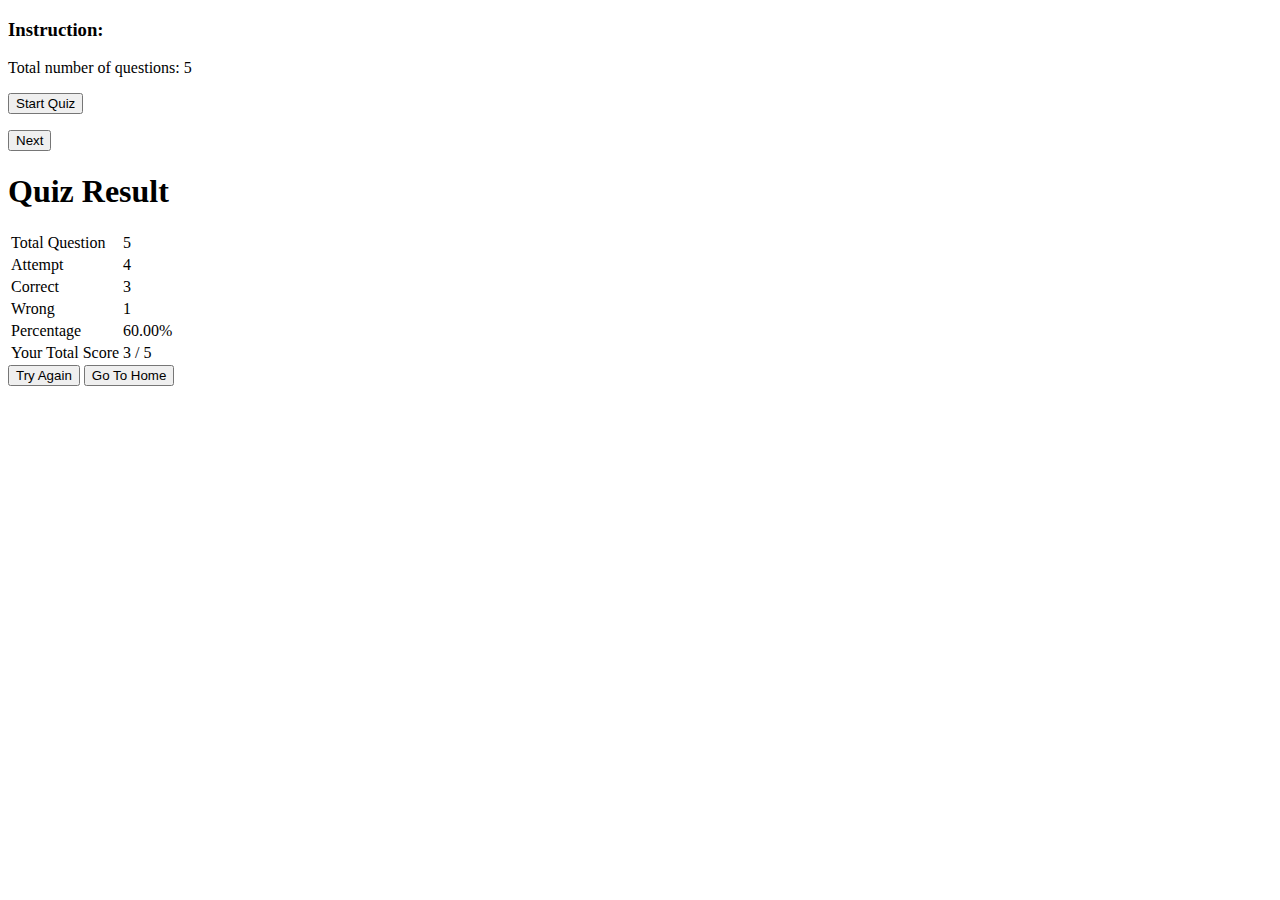
==== index.html @ b62030a7 "Update index.html" ====
<!DOCTYPE html>
<html>
<head>
<title>Quiz App</title>
<meta name="viewport" content="width=device-width, initial-scale=1">
<link rel="stylesheet" href="css/style.css">
</head>
<body>

<div class="home-box custom-box hide">
<h3>Instruction:</h3>
<p>Total number of questions: <span class="total-questions">5</span><p>
<button type="button" class="btn">Start Quiz</button>
</div>

<div class="quiz-box custom-box">
  <div class="question-number">

    </div>
  <div class="question-text">

  </div>
  <div class="option-container">

  </div>
  <div class="next-question-btn">
    <button type="button" class="btn" onclick="next()">Next</button>
  </div>
  <div class="answers-indicator">

  </div>
</div>

<div class="result-box custom-box hide">
  <h1>Quiz Result</h1>
  <table>
    <tr>
      <td>Total Question</td>
      <td><span class="total-question">5</span></td>
</tr>
    <tr>
      <td>Attempt</td>
      <td><span class="total-attempt">4</span></td>
</tr>
    <tr>
      <td>Correct</td>
      <td><span class="total-correct">3</span></td>
</tr>
    <tr>
      <td>Wrong</td>
      <td><span class="total-wrong">1</span></td>
</tr>
    <tr>
      <td>Percentage</td>
      <td><span class="percentage">60.00%</span></td>
</tr>
    <tr>
      <td>Your Total Score</td>
      <td><span class="total-score">3 / 5</span></td>
</tr>
  </table>
    <button type="button" class="btn">Try Again</button>
    <button type="button" class="btn">Go To Home</button>
</div>

  
  <script src="js/questions.js"></script>
  <script src="js/app.js"></script>
</body>
</html>
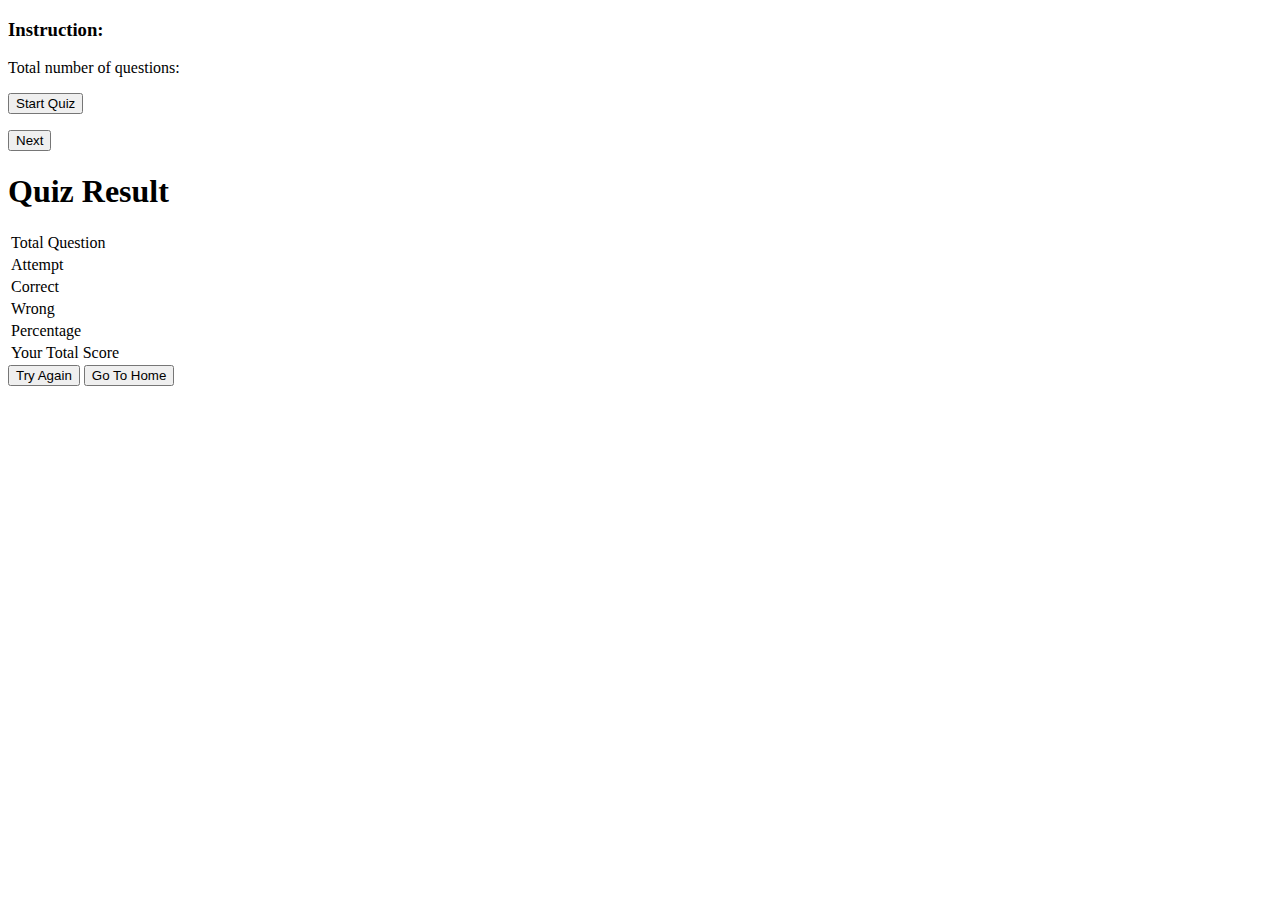
==== commit b0b6a1fc: "Update index.html" ====
--- a/index.html
+++ b/index.html
@@ -7,13 +7,13 @@
 </head>
 <body>
 
-<div class="home-box custom-box hide">
+<div class="home-box custom-box">
 <h3>Instruction:</h3>
-<p>Total number of questions: <span class="total-questions">5</span><p>
-<button type="button" class="btn">Start Quiz</button>
+<p>Total number of questions: <span class="total-questions"></span><p>
+<button type="button" class="btn" onclick="startQuiz()">Start Quiz</button>
 </div>
 
-<div class="quiz-box custom-box">
+<div class="quiz-box custom-box hide">
   <div class="question-number">
 
     </div>
@@ -30,37 +30,36 @@
 
   </div>
 </div>
-
 <div class="result-box custom-box hide">
   <h1>Quiz Result</h1>
   <table>
     <tr>
       <td>Total Question</td>
-      <td><span class="total-question">5</span></td>
+      <td><span class="total-question"></span></td>
 </tr>
     <tr>
       <td>Attempt</td>
-      <td><span class="total-attempt">4</span></td>
+      <td><span class="total-attempt"></span></td>
 </tr>
     <tr>
       <td>Correct</td>
-      <td><span class="total-correct">3</span></td>
+      <td><span class="total-correct"></span></td>
 </tr>
     <tr>
       <td>Wrong</td>
-      <td><span class="total-wrong">1</span></td>
+      <td><span class="total-wrong"></span></td>
 </tr>
     <tr>
       <td>Percentage</td>
-      <td><span class="percentage">60.00%</span></td>
+      <td><span class="percentage"></span></td>
 </tr>
     <tr>
       <td>Your Total Score</td>
-      <td><span class="total-score">3 / 5</span></td>
+      <td><span class="total-score"></span></td>
 </tr>
   </table>
-    <button type="button" class="btn">Try Again</button>
-    <button type="button" class="btn">Go To Home</button>
+    <button type="button" class="btn" onclick="tryAgainQuiz()">Try Again</button>
+    <button type="button" class="btn" onclick="goToHome()">Go To Home</button>
 </div>
 
   
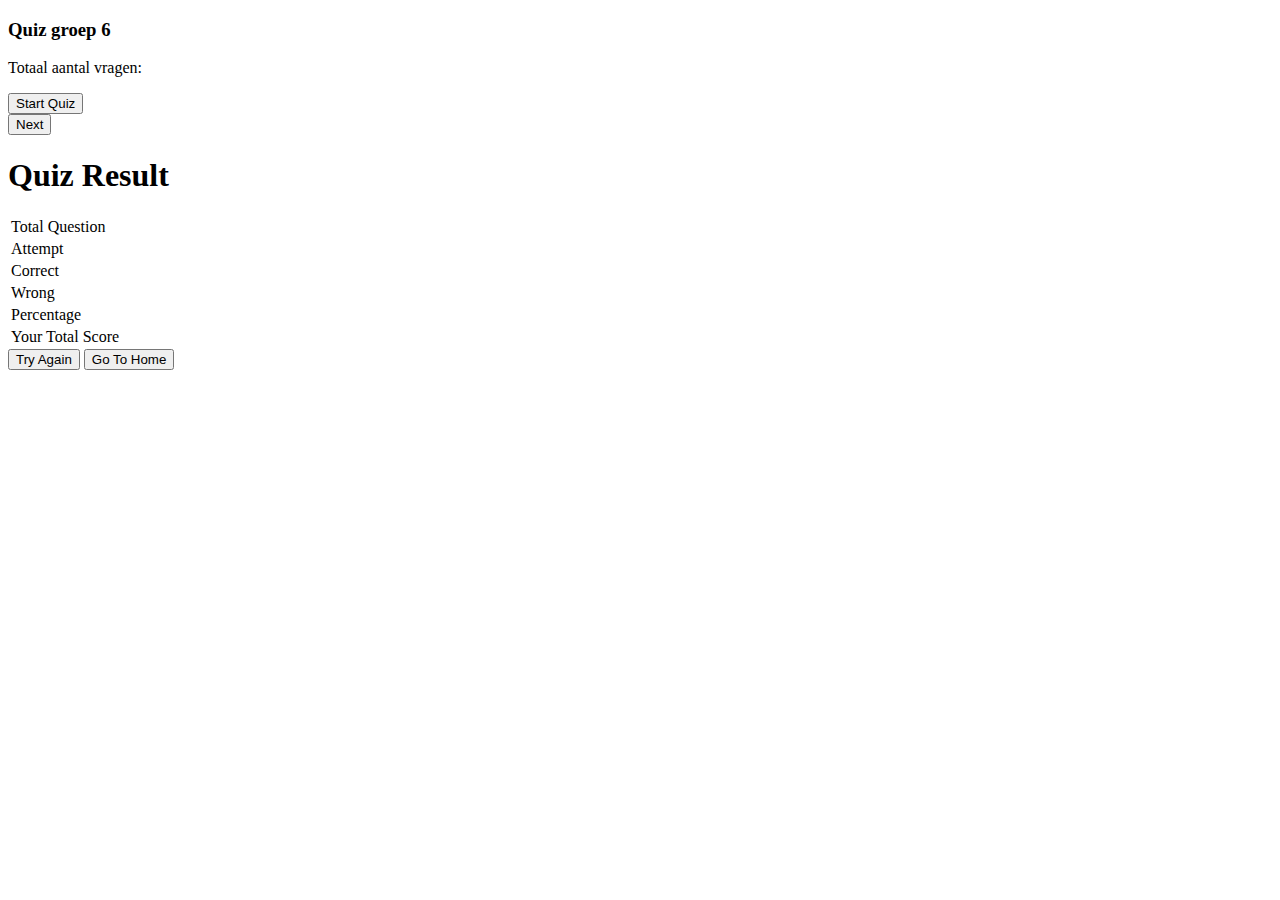
==== commit 29a8e756: "Update index.html" ====
--- a/index.html
+++ b/index.html
@@ -1,69 +1,72 @@
-<!DOCTYPE html>
-<html>
-<head>
-<title>Quiz App</title>
-<meta name="viewport" content="width=device-width, initial-scale=1">
-<link rel="stylesheet" href="css/style.css">
-</head>
-<body>
-
-<div class="home-box custom-box">
-<h3>Instruction:</h3>
-<p>Total number of questions: <span class="total-questions"></span><p>
-<button type="button" class="btn" onclick="startQuiz()">Start Quiz</button>
-</div>
-
-<div class="quiz-box custom-box hide">
-  <div class="question-number">
-
-    </div>
-  <div class="question-text">
-
-  </div>
-  <div class="option-container">
-
-  </div>
-  <div class="next-question-btn">
-    <button type="button" class="btn" onclick="next()">Next</button>
-  </div>
-  <div class="answers-indicator">
-
-  </div>
-</div>
-<div class="result-box custom-box hide">
-  <h1>Quiz Result</h1>
-  <table>
-    <tr>
-      <td>Total Question</td>
-      <td><span class="total-question"></span></td>
-</tr>
-    <tr>
-      <td>Attempt</td>
-      <td><span class="total-attempt"></span></td>
-</tr>
-    <tr>
-      <td>Correct</td>
-      <td><span class="total-correct"></span></td>
-</tr>
-    <tr>
-      <td>Wrong</td>
-      <td><span class="total-wrong"></span></td>
-</tr>
-    <tr>
-      <td>Percentage</td>
-      <td><span class="percentage"></span></td>
-</tr>
-    <tr>
-      <td>Your Total Score</td>
-      <td><span class="total-score"></span></td>
-</tr>
-  </table>
-    <button type="button" class="btn" onclick="tryAgainQuiz()">Try Again</button>
-    <button type="button" class="btn" onclick="goToHome()">Go To Home</button>
-</div>
-
-  
-  <script src="js/questions.js"></script>
-  <script src="js/app.js"></script>
-</body>
-</html>
+<!DOCTYPE html>
+<html>
+<head>
+	<title>Quiz App</title>
+  <meta name="viewport" content="width=device-width, initial-scale=1">
+	<link rel="stylesheet" href="css/style.css">
+</head>
+<body>
+
+  <div class="home-box custom-box">
+      <h3>Quiz groep 6</h3>
+      <p>Totaal aantal vragen: <span class="total-question"></span></p>
+      <button type="button" class="btn" onclick="startQuiz()">Start Quiz</button>
+  </div>
+
+  <div class="quiz-box custom-box hide">
+      <div class="question-number">
+          
+      </div>
+      <div class="question-text">
+         
+      </div>
+      <div class="option-container">
+          
+      </div>
+      <div class="next-question-btn">
+         <button type="button" class="btn" onclick="next()">Next</button>
+      </div>
+      <div class="answers-indicator">
+        
+      </div>
+  </div>
+
+  <div class="result-box custom-box hide">
+      <h1>Quiz Result</h1>
+      <table>
+         <tr>
+             <td>Total Question</td>
+             <td><span class="total-question"></span></td>
+         </tr>
+         <tr>
+             <td>Attempt</td>
+             <td><span class="total-attempt"></span></td>
+         </tr>
+         <tr>
+             <td>Correct</td>
+             <td><span class="total-correct"></span></td>
+         </tr>
+         <tr>
+             <td>Wrong</td>
+             <td><span class="total-wrong"></span></td>
+         </tr>
+         <tr>
+             <td>Percentage</td>
+             <td><span class="percentage"></span></td>
+         </tr>
+         <tr>
+             <td>Your Total Score</td>
+             <td><span class="total-score"></span></td>
+         </tr>
+      </table>
+      <button type="button" class="btn" onclick="tryAgainQuiz()">Try Again</button>
+      <button type="button" class="btn" onclick="goToHome()">Go To Home</button>
+  </div>
+
+
+<script src="js/question.js"></script>
+<script src="js/app.js"></script>
+</body>
+</html>
+
+
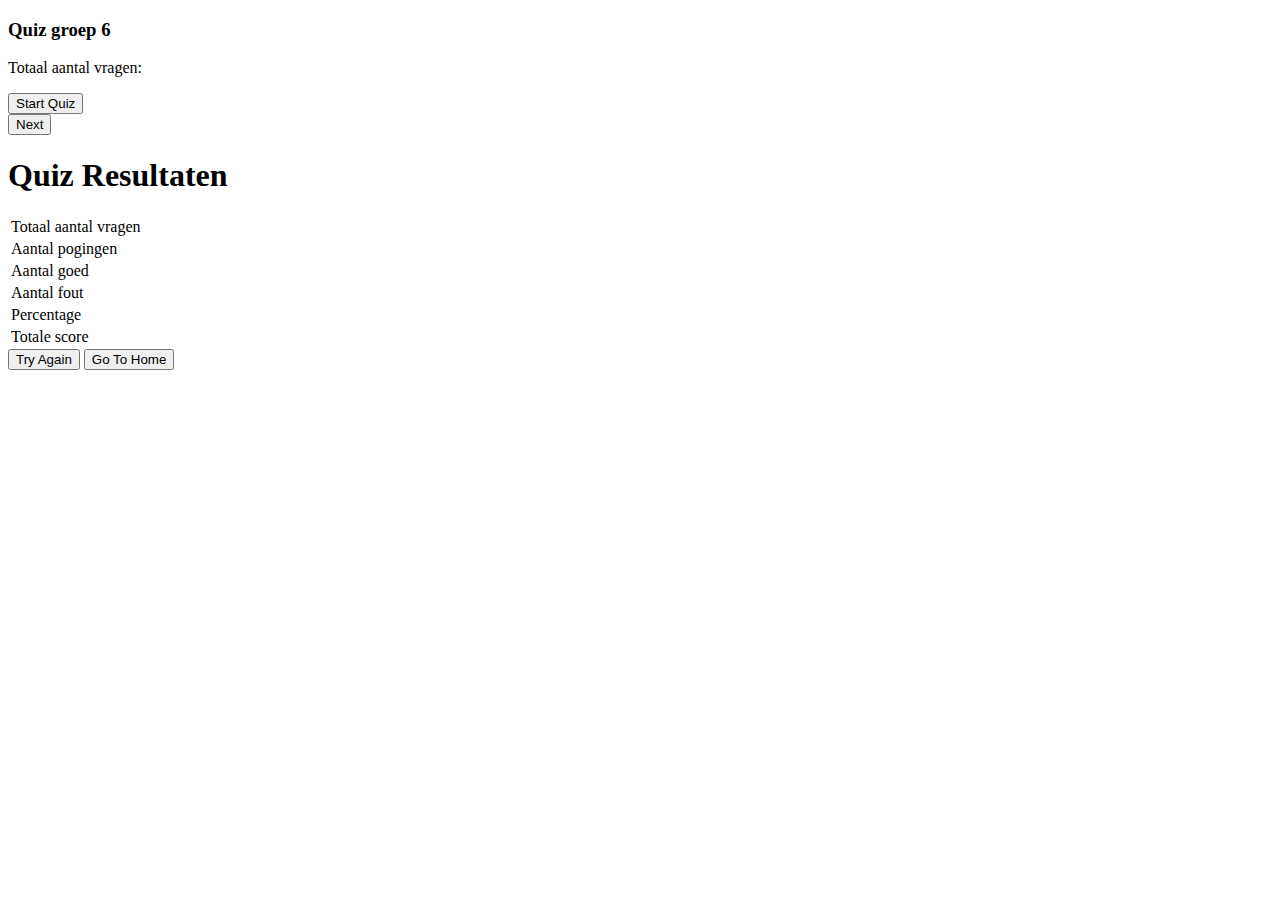
==== commit b03105a3: "Update index.html" ====
--- a/index.html
+++ b/index.html
@@ -32,22 +32,22 @@
   </div>
 
   <div class="result-box custom-box hide">
-      <h1>Quiz Result</h1>
+      <h1>Quiz Resultaten</h1>
       <table>
          <tr>
-             <td>Total Question</td>
+             <td>Totaal aantal vragen</td>
              <td><span class="total-question"></span></td>
          </tr>
          <tr>
-             <td>Attempt</td>
+             <td>Aantal pogingen</td>
              <td><span class="total-attempt"></span></td>
          </tr>
          <tr>
-             <td>Correct</td>
+             <td>Aantal goed</td>
              <td><span class="total-correct"></span></td>
          </tr>
          <tr>
-             <td>Wrong</td>
+             <td>Aantal fout</td>
              <td><span class="total-wrong"></span></td>
          </tr>
          <tr>
@@ -55,7 +55,7 @@
              <td><span class="percentage"></span></td>
          </tr>
          <tr>
-             <td>Your Total Score</td>
+             <td>Totale score</td>
              <td><span class="total-score"></span></td>
          </tr>
       </table>
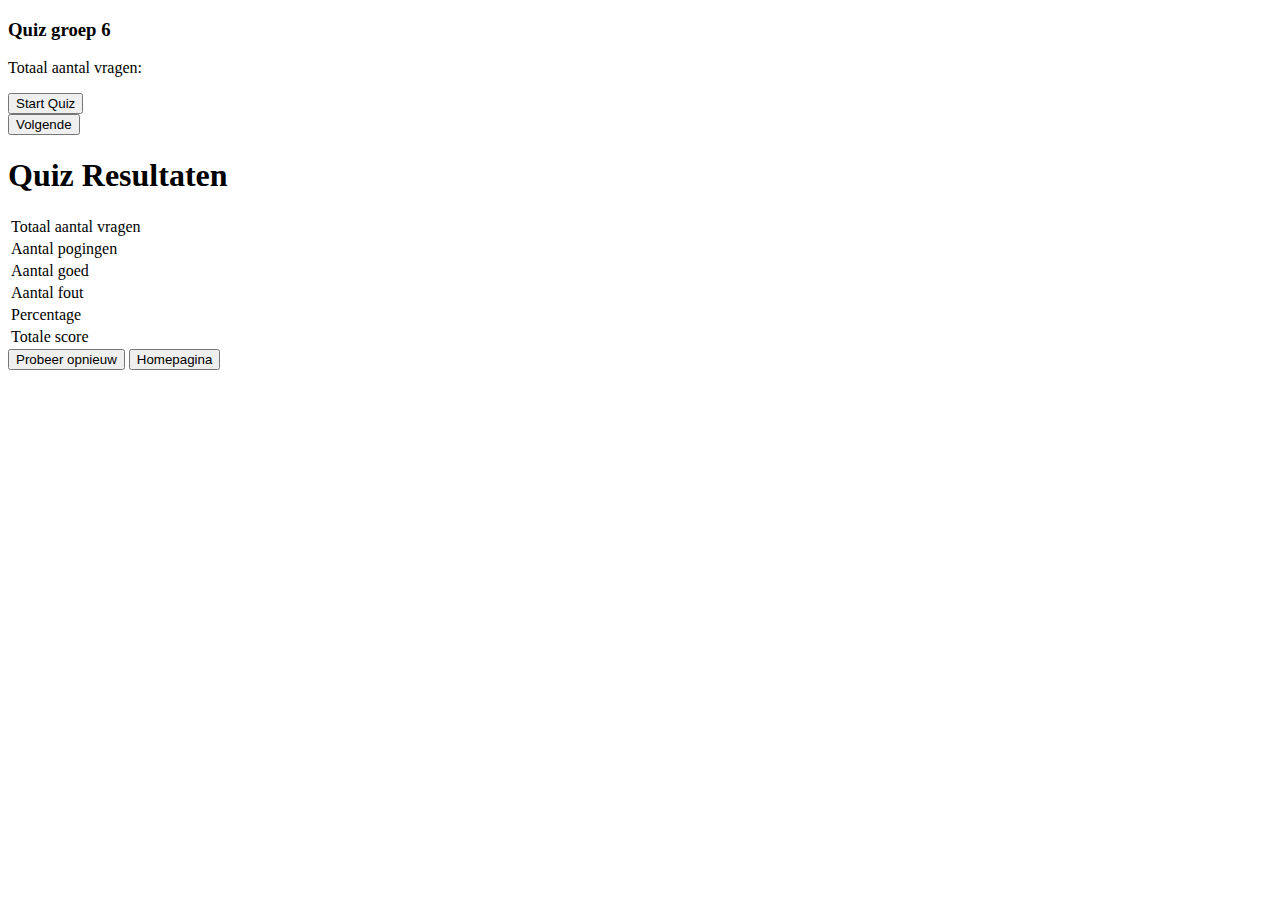
==== commit 60c33514: "Update index.html" ====
--- a/index.html
+++ b/index.html
@@ -24,7 +24,7 @@
           
       </div>
       <div class="next-question-btn">
-         <button type="button" class="btn" onclick="next()">Next</button>
+         <button type="button" class="btn" onclick="next()">Volgende</button>
       </div>
       <div class="answers-indicator">
         
@@ -59,8 +59,8 @@
              <td><span class="total-score"></span></td>
          </tr>
       </table>
-      <button type="button" class="btn" onclick="tryAgainQuiz()">Try Again</button>
-      <button type="button" class="btn" onclick="goToHome()">Go To Home</button>
+      <button type="button" class="btn" onclick="Try Again()">Probeer opnieuw</button>
+      <button type="button" class="btn" onclick="Go To Home()">Homepagina</button>
   </div>
 
 
